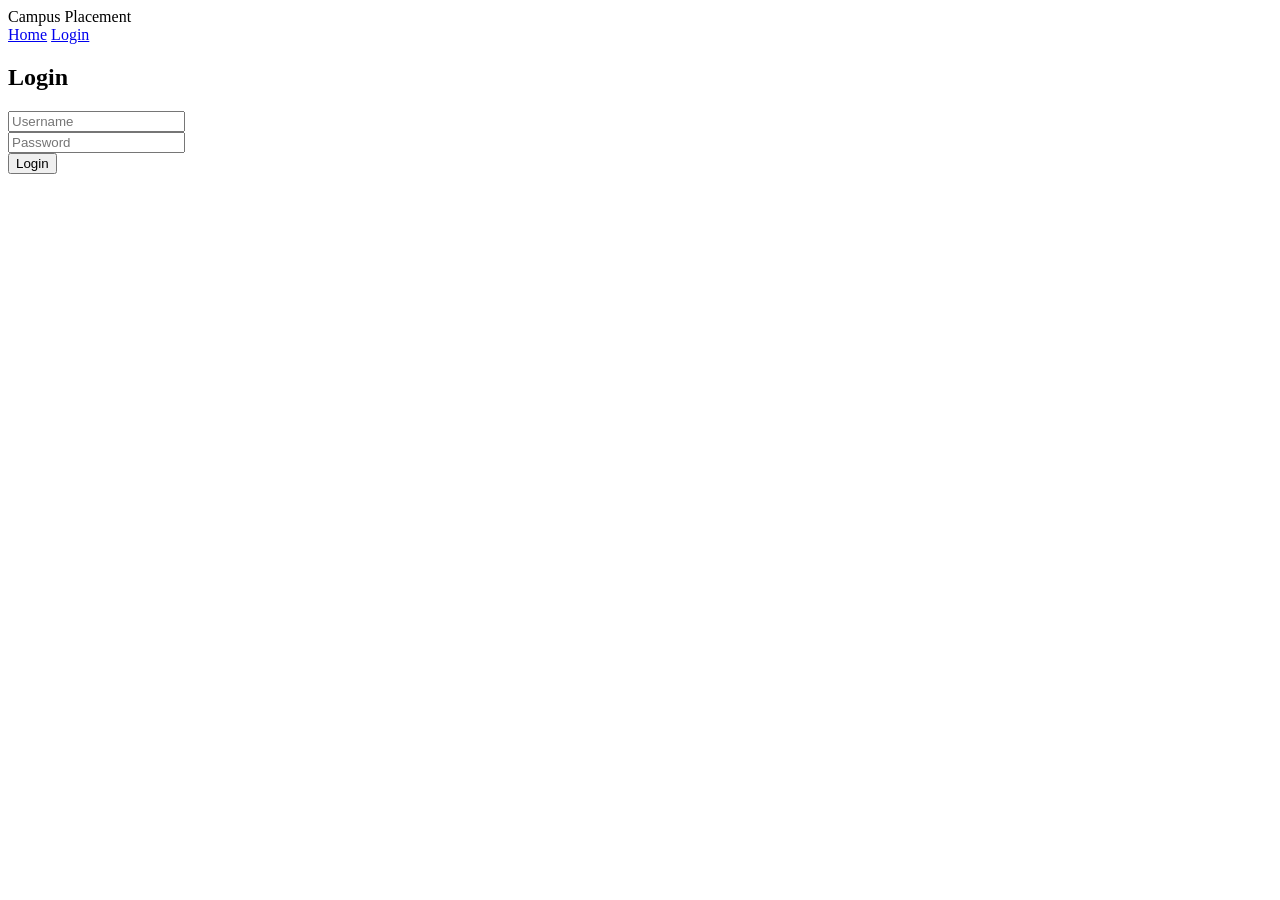
==== login.html @ 2f50a93f "dashboard update" ====
<!DOCTYPE html>
<html>
<head>
    <title>Login</title>
    <link rel="stylesheet" href="style.css">
</head>

<body>

<div class="navbar">
    <div class="logo">Campus Placement</div>

    <div class="menu">
        <a href="index.html">Home</a>
        <a href="login.html">Login</a>
    </div>
</div>

<div class="form-box">
    <h2>Login</h2>

    <form>
        <input type="text" placeholder="Username"><br>
        <input type="password" placeholder="Password"><br>

        <button type="submit">Login</button>
    </form>
</div>

</body>
</html>
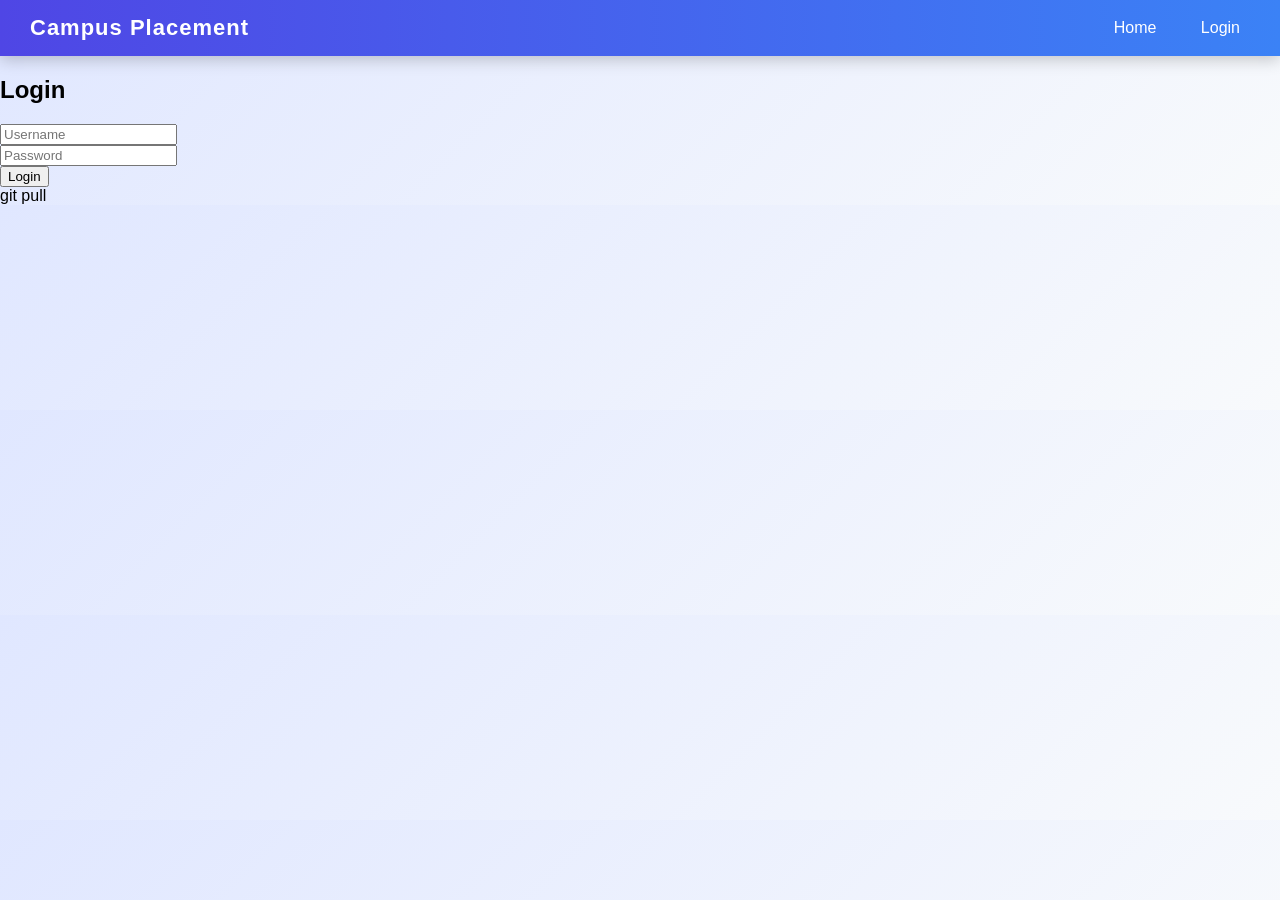
==== commit 8620f8b8: "updated home page" ====
--- a/login.html
+++ b/login.html
@@ -28,4 +28,4 @@
 </div>
 
 </body>
-</html>+</html>git pull
--- a/style.css
+++ b/style.css
@@ -0,0 +1,115 @@
+body {
+    margin: 0;
+    font-family: 'Segoe UI', sans-serif;
+    background: linear-gradient(135deg, #e0e7ff, #f8fafc);
+}
+
+/* NAVBAR */
+.navbar {
+    display: flex;
+    justify-content: space-between;
+    align-items: center;
+    background: linear-gradient(90deg, #4f46e5, #3b82f6);
+    padding: 15px 30px;
+    box-shadow: 0 4px 15px rgba(0,0,0,0.2);
+}
+
+.logo {
+    color: white;
+    font-size: 22px;
+    font-weight: bold;
+    letter-spacing: 1px;
+}
+
+.menu a {
+    color: white;
+    margin-left: 20px;
+    text-decoration: none;
+    font-weight: 500;
+    padding: 6px 10px;
+    border-radius: 6px;
+    transition: 0.3s;
+}
+
+.menu a:hover {
+    background: rgba(255,255,255,0.2);
+}
+
+/* HERO */
+.hero {
+    text-align: center;
+    padding: 120px 20px;
+}
+
+.hero h1 {
+    font-size: 45px;
+    color: #1f2937;
+}
+
+.hero p {
+    font-size: 18px;
+    color: #6b7280;
+}
+
+.btn {
+    display: inline-block;
+    margin-top: 20px;
+    padding: 12px 30px;
+    background: #4f46e5;
+    color: white;
+    text-decoration: none;
+    border-radius: 25px;
+    transition: 0.3s;
+    box-shadow: 0 5px 15px rgba(0,0,0,0.2);
+}
+
+.btn:hover {
+    background: #3730a3;
+    transform: scale(1.05);
+}
+
+/* DASHBOARD */
+.dashboard {
+    text-align: center;
+    padding: 50px;
+}
+
+.card-container {
+    display: flex;
+    justify-content: center;
+    gap: 25px;
+    flex-wrap: wrap;
+    margin-top: 30px;
+}
+
+.card {
+    background: white;
+    padding: 25px;
+    width: 220px;
+    border-radius: 15px;
+    box-shadow: 0 10px 25px rgba(0,0,0,0.1);
+    transition: 0.3s;
+}
+
+.card:hover {
+    transform: translateY(-10px);
+}
+
+.card h3 {
+    color: #4f46e5;
+}
+
+.card button {
+    margin-top: 10px;
+    padding: 10px 15px;
+    background: #4f46e5;
+    color: white;
+    border: none;
+    border-radius: 8px;
+    cursor: pointer;
+    transition: 0.3s;
+}
+
+.card button:hover {
+    background: #3730a3;
+}
